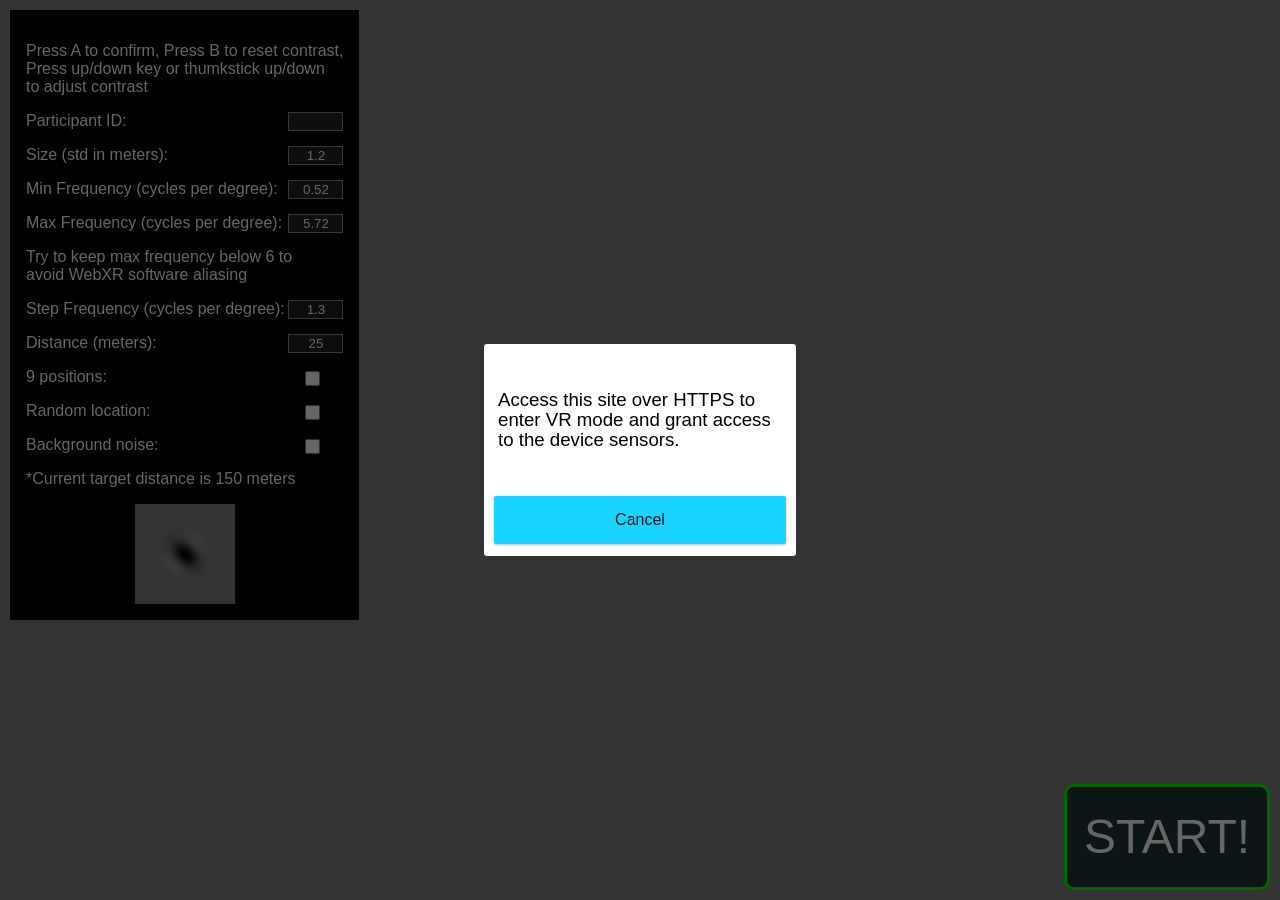
==== exp-detection-changed/index.html @ 563019fb "Add files via upload" ====
<html>

<head>
    <meta charset="utf-8">
    <link href="../style.css" rel="stylesheet">
    <script src="../lib/jquery-3.6.0.min.js" type="text/javascript"> </script>
    <script src="../lib/jquery.minicolors.min.js" type="text/javascript"> </script>
    <script src="../lib/aframe.min.js" type="text/javascript"> </script>
    <script src="scripts.js" type="text/javascript"> </script>
    <link rel="stylesheet" href="../lib/jquery.minicolors.css">
    <title>XR Detection Experiment</title>
</head>

<body>
    <a-scene renderer="foveationLevel: 3; antialias: false" vr-mode-ui="enterVRButton: #myEnterVRButton;">
        <a-sky id="sky" color="rgb(128,128,128)"></a-sky>
        <a-entity light="type: ambient; color: #FFF"></a-entity>
        <a-entity oculus-touch-controls="hand: left" thumbstick-logging></a-entity>
        <a-entity oculus-touch-controls="hand: right" thumbstick-logging button-listener></a-entity>

        <a-entity vive-controls="hand: left" thumbstick-logging></a-entity>
        <a-entity vive-controls="hand: right" thumbstick-logging button-listener></a-entity>

        <a-entity daydream-controls="hand: right" thumbstick-logging button-listener></a-entity>
        <a-entity gearvr-controls="hand: right" thumbstick-logging button-listener></a-entity>
        <a-entity oculus-go-controls="hand: right" thumbstick-logging button-listener></a-entity>

        <a-entity camera rotation-reader id="camera">
            <a-entity id="white-balance" geometry="primitive: plane; height: 10; width: 10" position="0 0 -1"
                material="color: white; opacity: 1;" visible="false"></a-entity>
            <a-entity id="alignment" visible="false"></a-entity>
            <a-entity id="main">
                <a-entity id="bottom-text" text="value: Press A to confirm, Press B to reset contrast,Press up/down to adjust contrast; align: center; width: 50"
                    position="0 -25 -150"></a-entity>
            </a-entity>
        </a-entity>
        <a id="myEnterVRButton" href="#">START!</a>
    </a-scene>
    <div id="info">
        <p>
            Press A to confirm, Press B to reset contrast,<br/>Press up/down key or thumkstick up/down<br/> to adjust contrast</p>
        <p>Participant ID: <input type="text" class="input" id="participant-id">
        </p>
        <p>Size (std in meters): <input type="text" class="input" id="size-std" value="1.2">
        </p>
        <p>Min Frequency (cycles per degree): <input type="text" class="input" id="frequency" value = "0.52">
        </p>
        <p>Max Frequency (cycles per degree): <input type="text" class="input" id="max-frequency" value="5.72">
        </p>
        <p>Try to keep max frequency below 6 to<br/> avoid WebXR software aliasing</p>
        <p>Step Frequency (cycles per degree): <input type="text" class="input" id="step-frequency" value="1.3">
        </p> 
        <p>Distance (meters): <input type="text" class="input" id="distance" value = "25">
        </p>
        <p>9 positions: <input type="checkbox" class="input" id="fixed-position">
        </p>
        <p>Random location: <input type="checkbox" class="input" id="random-location">
        </p>
        <!-- <p>Background color: <input type="text" class="input" id="background-color" value="#7F7F7F">
        </p> -->
        <p>Background noise: <input type="checkbox" class="input" id="background-noise">
        </p>
        <p> *Current target distance is 150 meters</p>
        <div id="noise-params">
            <p>Noise sigma: <input type="text" class="input" id="noise-sigma" value="100">
            </p>
            <p>Gaussian sigma: <input type="text" class="input" id="gaussian-sigma" value="0">
            </p>
        </div>
        <div id="gabor" style="background:rgb(128,128,128);text-align: center;width: fit-content; margin: auto;"></div>
    </div>
</body>

</html>
---- style.css ----
body {
  margin:0;
  background-color: rgb(26, 26, 26);
  font-family: 'Segoe UI', 'Gill Sans MT', Calibri, 'Trebuchet MS', sans-serif;
}

#canvas {
  display : block;
  width : 100%;
  height : 100%;
  margin : auto;
  padding : 0;
  border : none;
  background-color : red;
  background:url(img/square.png)
}

#info{
  position: absolute;
  left: 10px;
  top: 10px;
  background-color: rgba(0, 0, 0, 1);
  color: white;
  padding: 1em;
}

.button{
  font-family: 'Gill Sans', 'Gill Sans MT', Calibri, 'Trebuchet MS', sans-serif;
  margin-bottom:10px;
  text-align:center;
  padding:2px;
  cursor:pointer;
  border:1px solid white;
  display: block;
  min-height:40px;
  line-height: 40px;
}
.button:hover{
  background:gray
}

#fullscreen{
  border:1px solid greenyellow;
}
#fullscreen:hover{
  background:green
}

#reset{
  border:1px solid red
}

#reset:hover{
  background:rgb(131, 0, 0)
}

#play{
  border:1px solid yellow
}
#play:hover{
  background:rgb(105, 105, 0)
}

input[type=text]{
  width:55px;
  text-align: center;
  background:rgb(34, 34, 34);
  border: 1px solid rgb(138, 138, 138);
  color:white;
  float:right;
}

input[type=checkbox]{
  float:right;
  width:55px;
  height: 15px;
}

#myEnterVRButton{
  background: rgb(32, 54, 58);
  display: table-cell;
  height: 100px;
  width: 200px;
  z-index: 100;
  position: absolute;
  text-align: center;
  vertical-align: middle;
  line-height: 100px;
  font-size: 300%;
  color: white;
  text-decoration: none;
  border-radius: 10px;
  border: lime 3px solid;
  bottom: 10px;
  right: 10px;
  font-family: 'Gill Sans', 'Gill Sans MT', Calibri, 'Trebuchet MS', sans-serif;
}

.experimentList{
  background: rgb(32, 54, 58);
  display: table-cell;
  
  text-align: center;
  vertical-align: middle;
  font-size: 300%;
  color: white;
  text-decoration: none;
  border-radius: 10px;
  border: lime 3px solid;
  float:left;
  margin:10px;
  padding:10px;
}

#myEnterVRButton:hover, .experimentList:hover{
  background:darkgreen;
}

h1{
  font-size:300%;
  margin-top: 30px;
  text-align: center;
  color:white;
}

#noise-params{
  display:none;
}
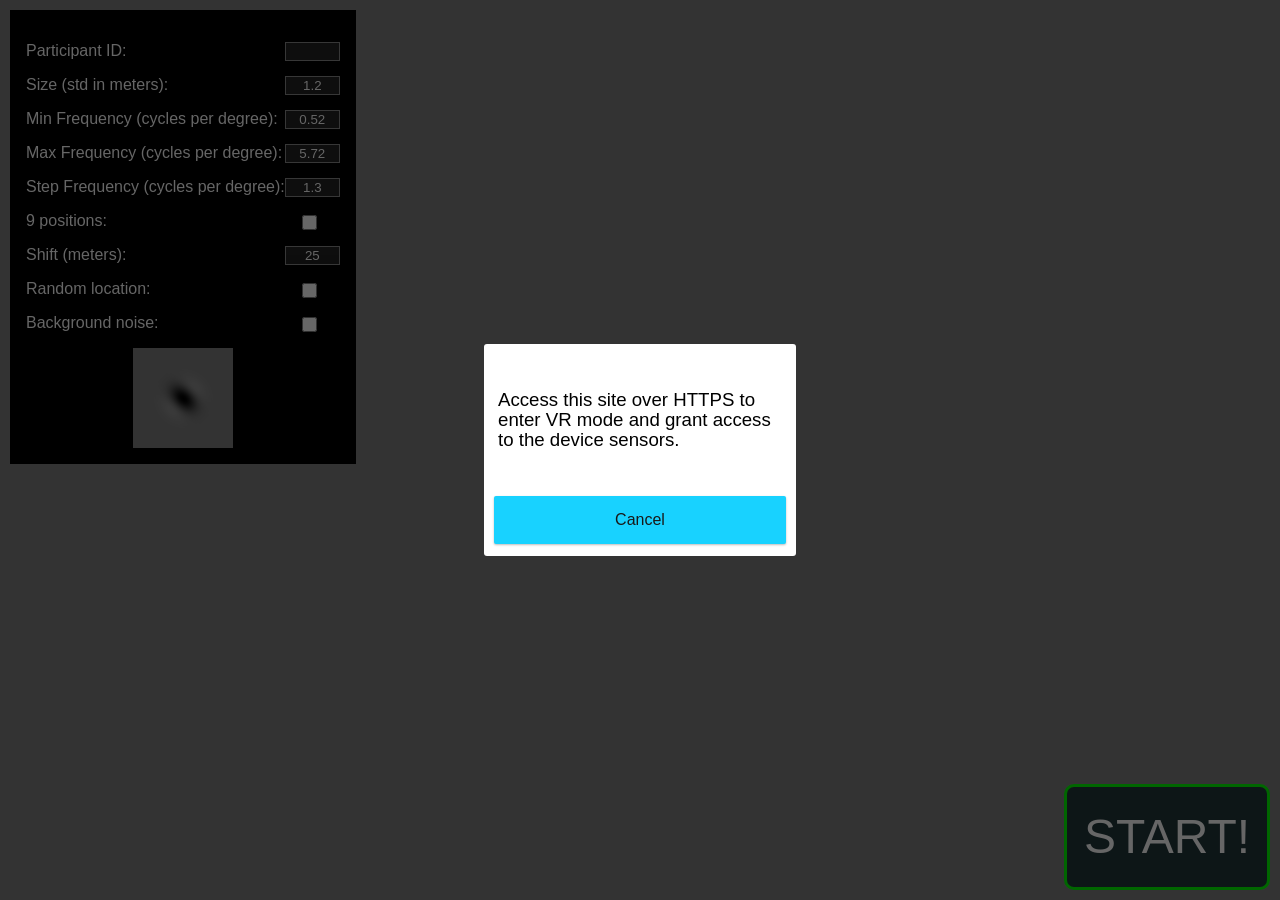
==== commit 71fee9ba: "Update index.html" ====
--- a/exp-detection-changed/index.html
+++ b/exp-detection-changed/index.html
@@ -31,14 +31,15 @@
             <a-entity id="alignment" visible="false"></a-entity>
             <a-entity id="main">
                 <a-entity id="bottom-text" text="value: Press A to confirm, Press B to reset contrast,Press up/down to adjust contrast; align: center; width: 50"
-                    position="0 -25 -150"></a-entity>
+                    position="0 -50 -150"></a-entity>
             </a-entity>
         </a-entity>
         <a id="myEnterVRButton" href="#">START!</a>
     </a-scene>
     <div id="info">
-        <p>
-            Press A to confirm, Press B to reset contrast,<br/>Press up/down key or thumkstick up/down<br/> to adjust contrast</p>
+        <!-- <p>
+            Press A to confirm, Press B to reset contrast,<br/>Press up/down key or thumkstick up/down<br/> to adjust contrast
+        </p> -->
         <p>Participant ID: <input type="text" class="input" id="participant-id">
         </p>
         <p>Size (std in meters): <input type="text" class="input" id="size-std" value="1.2">
@@ -47,20 +48,16 @@
         </p>
         <p>Max Frequency (cycles per degree): <input type="text" class="input" id="max-frequency" value="5.72">
         </p>
-        <p>Try to keep max frequency below 6 to<br/> avoid WebXR software aliasing</p>
-        <p>Step Frequency (cycles per degree): <input type="text" class="input" id="step-frequency" value="1.3">
+        <p>Step Frequency (cycles per degree):  <input type="text" class="input" id="step-frequency" value="1.3">
         </p> 
-        <p>Distance (meters): <input type="text" class="input" id="distance" value = "25">
+        <p>9 positions: <input type="checkbox" class="input" id="fixed-position">
         </p>
-        <p>9 positions: <input type="checkbox" class="input" id="fixed-position">
+        <p>Shift (meters): <input type="text" class="input" id="distance" value = "25">
         </p>
         <p>Random location: <input type="checkbox" class="input" id="random-location">
         </p>
-        <!-- <p>Background color: <input type="text" class="input" id="background-color" value="#7F7F7F">
-        </p> -->
         <p>Background noise: <input type="checkbox" class="input" id="background-noise">
         </p>
-        <p> *Current target distance is 150 meters</p>
         <div id="noise-params">
             <p>Noise sigma: <input type="text" class="input" id="noise-sigma" value="100">
             </p>
@@ -71,4 +68,4 @@
     </div>
 </body>
 
-</html>+</html>
